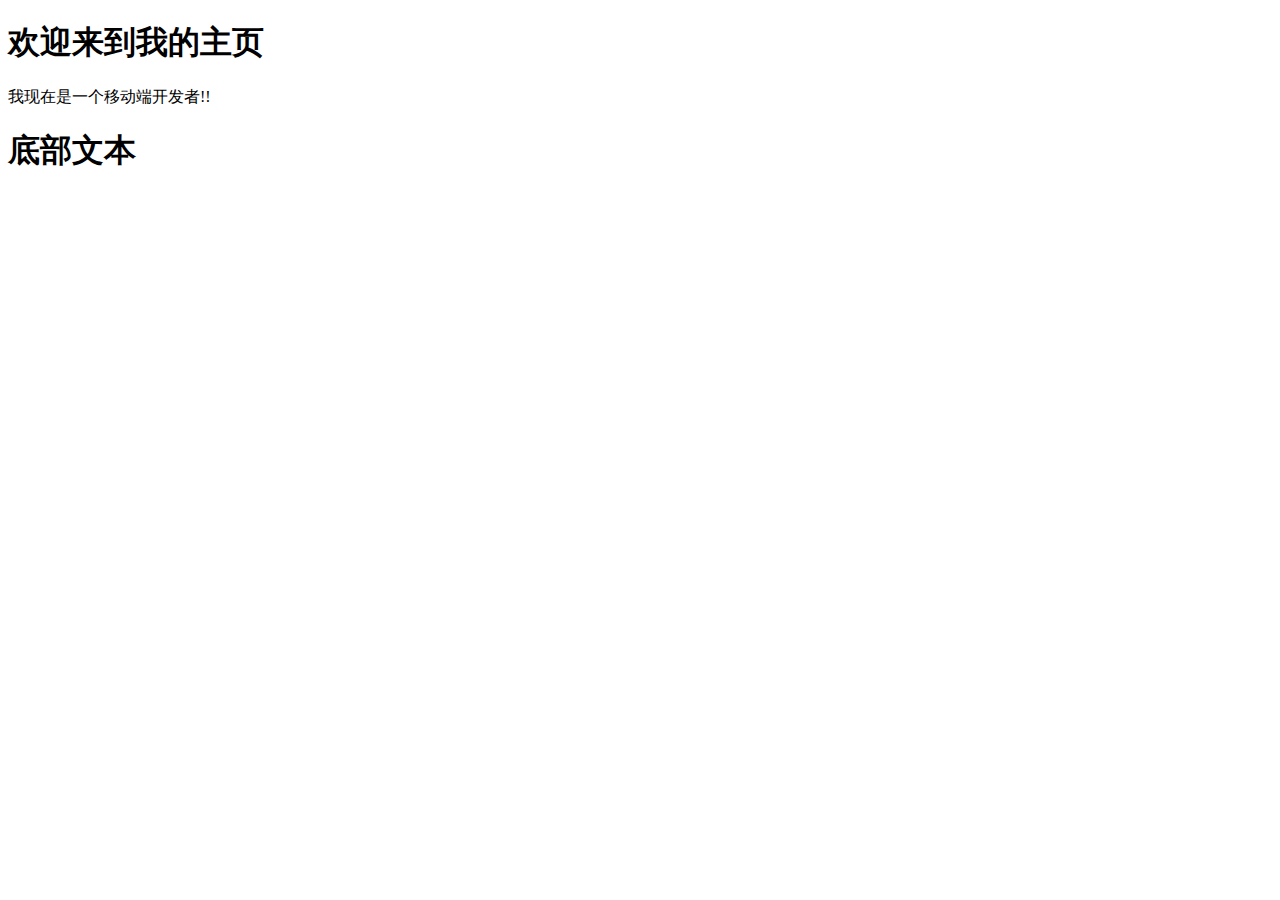
==== ssmwechat/WebRoot/WEB-INF/pages/home.html @ f81974fe "add js" ====
<!DOCTYPE html>
<html>
  <head>
    <title>个人主页</title>
	
    <meta http-equiv="keywords" content="keyword1,keyword2,keyword3">
    <meta http-equiv="description" content="this is my page">
    <meta http-equiv="content-type" content="text/html; charset=UTF-8">
	<link rel="stylesheet" href="../../css/jquery.mobile-1.4.5.css" type="text/css"/>
	<script type="text/javascript" src="../../js/jquery-1.8.2.min.js"></script>
	<script type="text/javascript" src="../../js/jquery.mobile-1.4.5.js"></script>    

  </head>
  
  <body>
  	<div data-role="page">

  <div data-role="header">
    <h1>欢迎来到我的主页</h1>
  </div>

  <div data-role="main" class="ui-content">
    <p>我现在是一个移动端开发者!!</p>
  </div>

  <div data-role="footer">
    <h1>底部文本</h1>
  </div>

</div>
  
  
  
  
  
  
  
  
  
  </body>
</html>
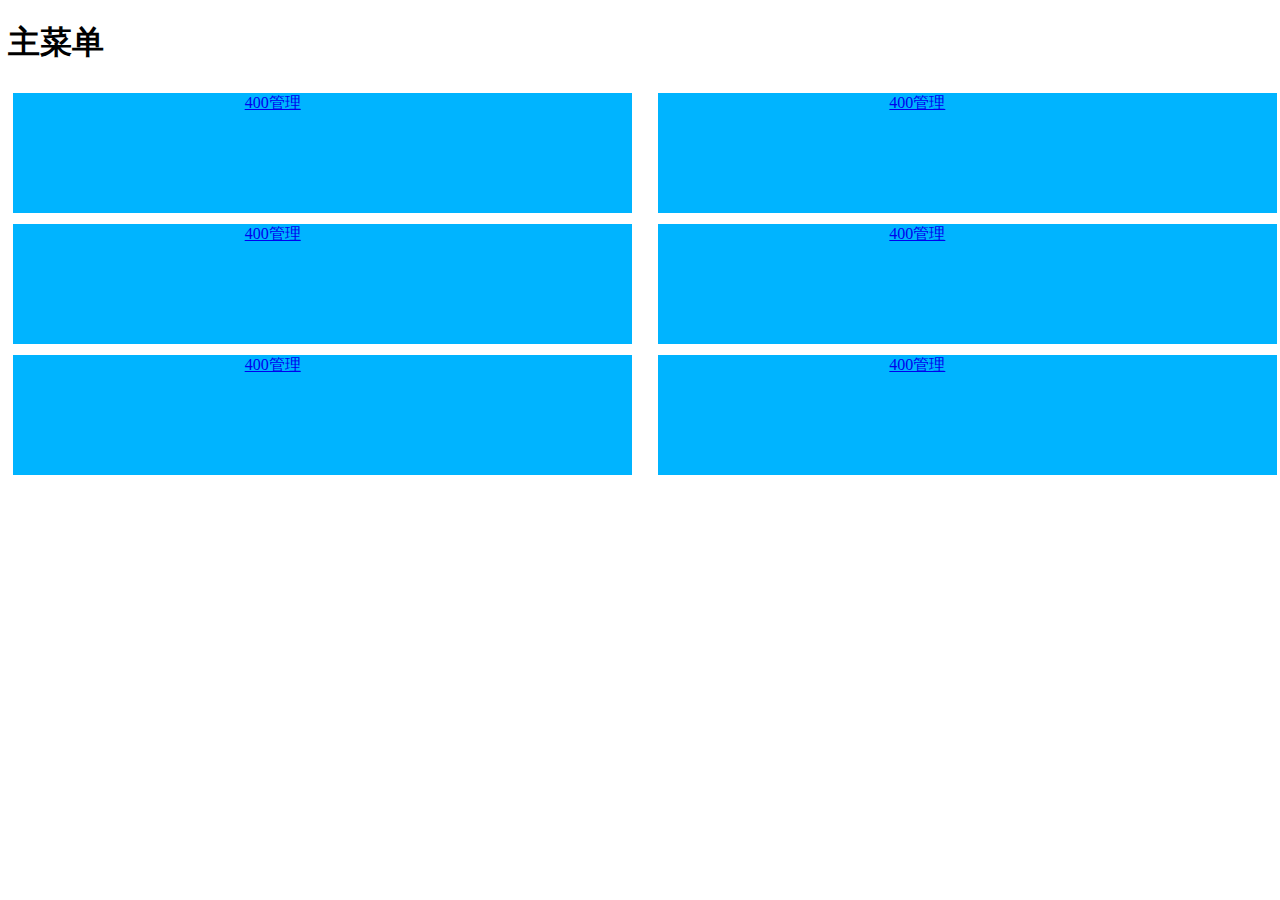
==== commit 39f7b28e: "home page" ====
--- a/ssmwechat/WebRoot/WEB-INF/pages/home.html
+++ b/ssmwechat/WebRoot/WEB-INF/pages/home.html
@@ -1,41 +1,218 @@
 <!DOCTYPE html>
 <html>
-  <head>
-    <title>个人主页</title>
-	
-    <meta http-equiv="keywords" content="keyword1,keyword2,keyword3">
-    <meta http-equiv="description" content="this is my page">
-    <meta http-equiv="content-type" content="text/html; charset=UTF-8">
-	<link rel="stylesheet" href="../../css/jquery.mobile-1.4.5.css" type="text/css"/>
-	<script type="text/javascript" src="../../js/jquery-1.8.2.min.js"></script>
-	<script type="text/javascript" src="../../js/jquery.mobile-1.4.5.js"></script>    
-
-  </head>
-  
-  <body>
-  	<div data-role="page">
-
-  <div data-role="header">
-    <h1>欢迎来到我的主页</h1>
-  </div>
-
-  <div data-role="main" class="ui-content">
-    <p>我现在是一个移动端开发者!!</p>
-  </div>
-
-  <div data-role="footer">
-    <h1>底部文本</h1>
-  </div>
-
-</div>
-  
-  
-  
-  
-  
-  
-  
-  
-  
-  </body>
+<head>
+<title>个人主页</title>
+<meta http-equiv="keywords" content="keyword1,keyword2,keyword3">
+<meta http-equiv="description" content="this is my page">
+<meta http-equiv="content-type" content="text/html; charset=UTF-8">
+<meta name="viewport" content="width=device-width,initial-scale=1">
+<link rel="stylesheet" href="css/jquery.mobile-1.4.5.css"type="text/css" />
+<link rel="stylesheet" href="css/font-awesome.min.css" type="text/css"></link>
+<script type="text/javascript" src="js/jquery-1.8.2.min.js"></script>
+<script type="text/javascript" src="js/jquery.mobile-1.4.5.js"></script>
+<style type="text/css">
+	/*jquery mobile settings start*/
+	*{
+		text-shadow:none; /*解决字体加粗*/
+	}
+	.ui-page-theme-a a, html .ui-bar-a a, html .ui-body-a a, html body .ui-group-theme-a a{
+		text-decoration:none;
+		color:none;
+	}
+	
+	.ui-footer .ui-title{
+		min-height: 1.0em;
+	}
+	.ui-header,.ui-footer {
+ 		 border-style: none;
+	}
+	.ui-content {
+	  padding-left: 0.5em;
+	  background:url("images/homebg.jpg") no-repeat;
+	}
+	.ui-bar-f
+	{
+		color:white;
+		background-color:rgb(40, 55, 69);
+	}
+	.ui-bar-ge
+	{
+		background-color:rgb(40, 55, 69);
+		height:53px;
+		padding:0px;
+		
+	}
+	
+	/*jquery mobile settings end*/
+	
+
+	.c_menu_box{
+		width:100%;
+		height:450px;
+		margin-top:-10px;
+		margin-left:5px;
+	}
+	.c_menu_box .c_menu_left{
+		width:49%;
+		height:100%;
+		float:left;
+		
+	}
+	.c_menu_box .c_menu_right{
+		width:49%;
+		height:100%;
+		float:right;
+	}
+	
+	.c_menu_box .c_menu_left .c_menu_left_top{
+		height:120px;
+		background:#00B4FF;
+	}
+	.c_menu_box .c_menu_left .c_menu_left_middle{
+		height:120px;
+		background:#00B4FF;
+		margin-top:-5px;
+	}
+	.c_menu_box .c_menu_left .c_menu_left_bottom{
+		height:120px;
+		background:#00B4FF;
+		margin-top:-5px;
+	}
+	
+	.c_menu_box .c_menu_right .c_menu_right_top{
+		height:120px;
+		background:#00B4FF;
+	}
+	.c_menu_box .c_menu_right .c_menu_right_middle{
+		height:120px;
+		background:#00B4FF;
+		margin-top:-5px;
+	}
+	.c_menu_box .c_menu_right .c_menu_right_bottom{
+		height:120px;
+		background:#00B4FF;
+		margin-top:-5px;
+	}
+	
+	.c_menu_box .c_menu_left p,.c_menu_box .c_menu_right p{
+		margin-left:-100px;
+	}
+	.c_menu_box .c_menu_left,.c_menu_box .c_menu_right{
+		text-align:center;
+	}
+	.f_nav{
+			margin-top:-26px;
+			margin-left:-40px;
+			
+	}
+	.f_nav ul{
+		list-style:none;
+	}
+	.f_nav ul li{
+		width:25%;
+		height:100%;
+		float:left;
+		text-align:center;
+		line-height:100%;
+		
+	}
+	.f_nav ul li a{
+		text-decoration:none;
+		color:white;
+		
+	}
+	.f_nav ul li a span {
+		display:block;
+	}
+	
+
+</style>
+</head>
+
+<body>
+	<div data-role="page">
+		<div data-role="header" data-theme="ge">
+			<h1>主菜单</h1>
+		</div>
+		<div data-role="content">
+			<div class="c_menu_box">
+				<div class="c_menu_left">
+					<div class="c_menu_left_top">
+						<a href="personal.html" data-transition="slide" data-direction="reverse">
+			 				<p>400管理</p>
+							<i class="fa  fa-cog fa-3x"></i>
+			 			</a>
+					</div>
+					<div class="c_menu_left_middle">
+						<a href="personal.html" data-transition="slide" data-direction="reverse">
+			 				<p>400管理</p>
+							<i class="fa  fa-cog fa-3x"></i>
+			 			</a>
+					</div>
+					<div class="c_menu_left_bottom">
+						<a href="personal.html" data-transition="slide" data-direction="reverse">
+			 				<p>400管理</p>
+							<i class="fa  fa-cog fa-3x"></i>
+			 			</a>
+					</div>
+				</div>
+				<div class="c_menu_right">
+					<div class="c_menu_right_top">
+						<a href="personal.html" data-transition="slide" data-direction="reverse">
+			 				<p>400管理</p>
+							<i class="fa  fa-cog fa-3x"></i>
+			 			</a>
+					</div>
+					<div class="c_menu_right_middle">
+						<a href="personal.html" data-transition="slide" data-direction="reverse">
+			 				<p>400管理</p>
+							<i class="fa  fa-cog fa-3x"></i>
+			 			</a>
+					</div>
+					<div class="c_menu_right_bottom">
+						<a href="personal.html" data-transition="slide" data-direction="reverse">
+			 				<p>400管理</p>
+							<i class="fa  fa-cog fa-3x"></i>
+			 			</a>
+					</div>
+				</div>
+			</div>
+		</div>
+		<div data-role="footer" data-theme="ge">
+			 <div class="f_nav">
+			 	<ul>
+			 		<li>
+			 			<a href="#pagetwo" data-transition="slide" data-direction="reverse">
+			 				<i class="fa  fa-cog fa-2x"></i>
+			 				<span>切换</span>
+			 			</a>
+			 		</li>
+			 		<li>
+			 			<a href="#pagetwo" data-transition="slide" data-direction="reverse">
+			 				<i class="fa  fa-cog fa-2x"></i>
+			 				<span>切换</span>
+			 			</a>
+			 		</li>
+			 		<li>
+			 			<a href="#pagetwo" data-transition="slide" data-direction="reverse">
+			 				<i class="fa  fa-cog fa-2x"></i>
+			 				<span>切换</span>
+			 			</a>
+			 		</li>
+			 		<li>
+			 			<a href="personal.html" data-transition="slide" data-direction="reverse">
+			 				<i class="fa  fa-cog fa-2x"></i>
+			 				<span>设置</span>
+			 			</a>
+			 		</li>
+			 	</ul>
+			 </div>
+		</div>
+	</div>
+	<script type="text/javascript">
+		$(function() {
+
+		});
+	</script>
+</body>
 </html>
